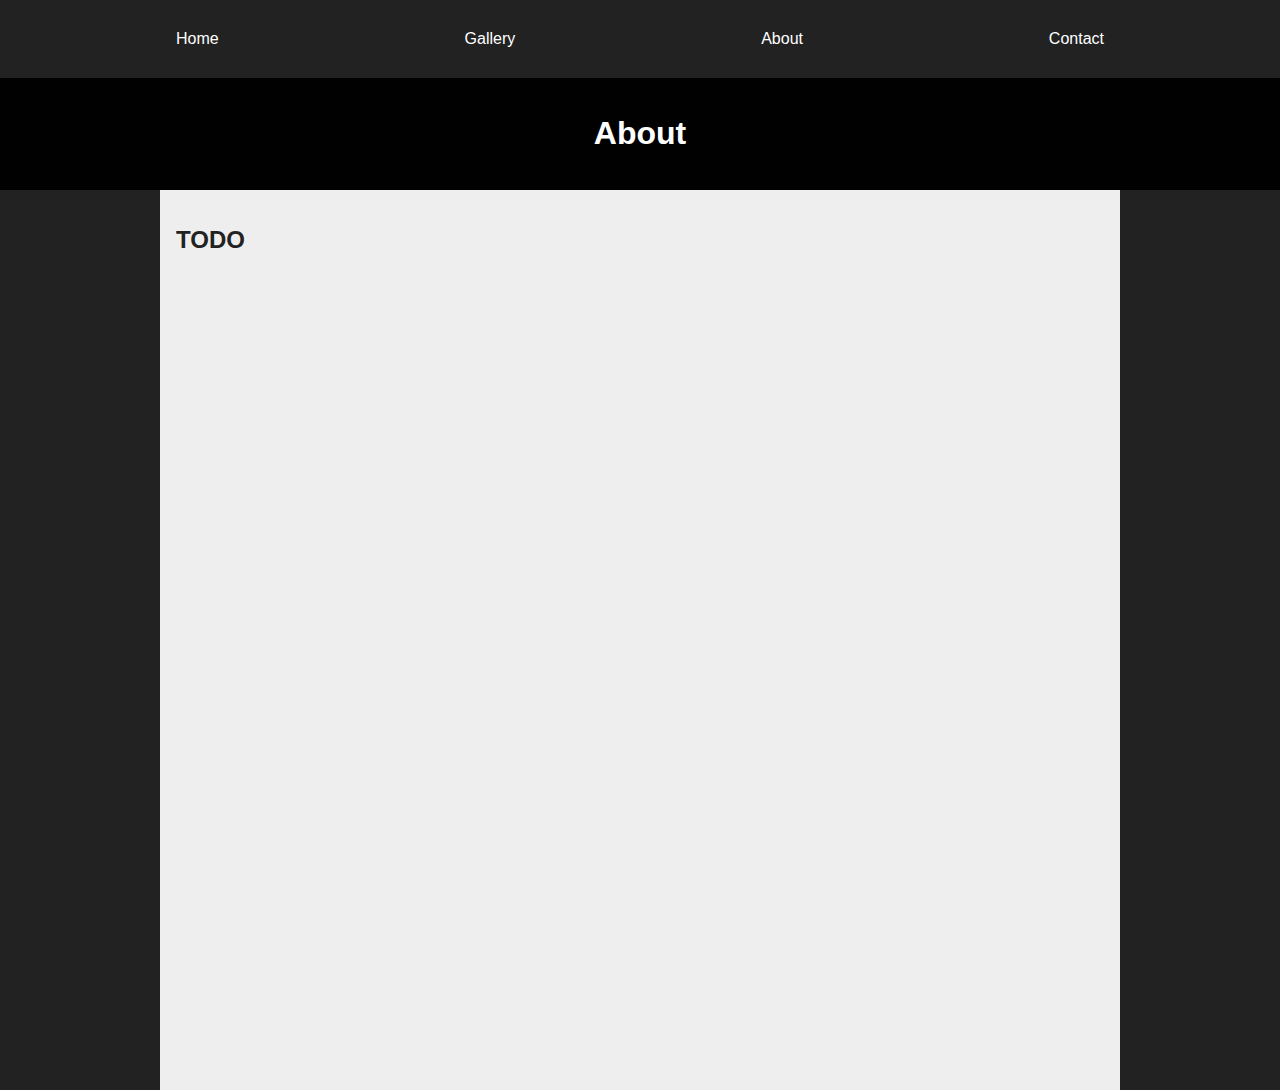
==== about.html @ b17afea5 "fleshed out skeleton with placeholders" ====
<!DOCTYPE html>
<html>
    <head>
        <title>About - AI Art</title>
        <link rel="stylesheet" type="text/css" href="css/site.css" />
    </head>

    <body>
        <div class="page">
            <div class="navHolder">
                <div class="nav">
                    <ul>
                        <li><a href="index.html">Home</a></li>
                        <li><a href="gallery.html">Gallery</a></li>
                        <li><a href="about.html" class="selected">About</a></li>
                        <li><a href="contact.html">Contact</a></li>
                    </ul>
                </div>
            </div>
            <div class="header">
                <h1>About</h1>
            </div>
            <div class="innerpage">
                <h2>TODO</h2>
            </div>
        </div>
    </body>
</html>
---- css/site.css ----
* {
    box-sizing: border-box;
}

body {
    padding: 0;
    margin: 0;
    background-color: #010101;
    font-family: "Roboto", sans-serif;
}

img {
    max-width: 100%;
}

.page {
    background-color: #222;
}

.header {
    background-color: #010101;
    color: #fff;
    padding-top: 1rem;
    padding-bottom: 1rem;
    text-align: center;
}

.innerpage {
    background-color: #eee;
    color: #222;
    max-width: 960px;
    margin: 0 auto;
    padding: 1rem;
    min-height: 100vh;
}

.navHolder {
    background-color: #222;
    color: #fff;
    padding-top: 1rem;
    padding-bottom: 1rem;
    text-align: center;
}

.nav {
    max-width: 960px;
    margin: 0 auto;
}

.nav ul {
    list-style-type: none;
    margin: 0;
    padding: 0;
    overflow: hidden;
    display: flex;
    flex-wrap: wrap;
    justify-content: space-between;
}

.nav li a {
    display: block;
    color: #fff;
    text-align: center;
    padding: 14px 16px;
    text-decoration: none;
}

.gallery {
    display: flex;
    flex-direction: column;
    flex-wrap: wrap;
    justify-content: center;
}

.gallery .imageCompareBlock {
    width: 100%;
    display: flex;
    flex-direction: column;
}

.gallery .imageCompareBlock .originalImage,
.gallery .imageCompareBlock .aiImage {
    display: flex;
    flex-wrap: wrap;
    justify-content: space-around;
    margin-bottom: 1rem;
}

.gallery .imageCompareBlock .originalImage::before,
.gallery .imageCompareBlock .aiImage::before {
    width: 100%;
}

.gallery .imageCompareBlock .originalImage::before {
    content: "Original Image";
}

.gallery .imageCompareBlock .aiImage::before {
    content: "AI Image";
}

.gallery .imageCompareBlock .originalImage img,
.gallery .imageCompareBlock .aiImage img {
    flex-shrink: 0;
    flex-grow: 0;
    max-width: 100%;
    height: auto;
}
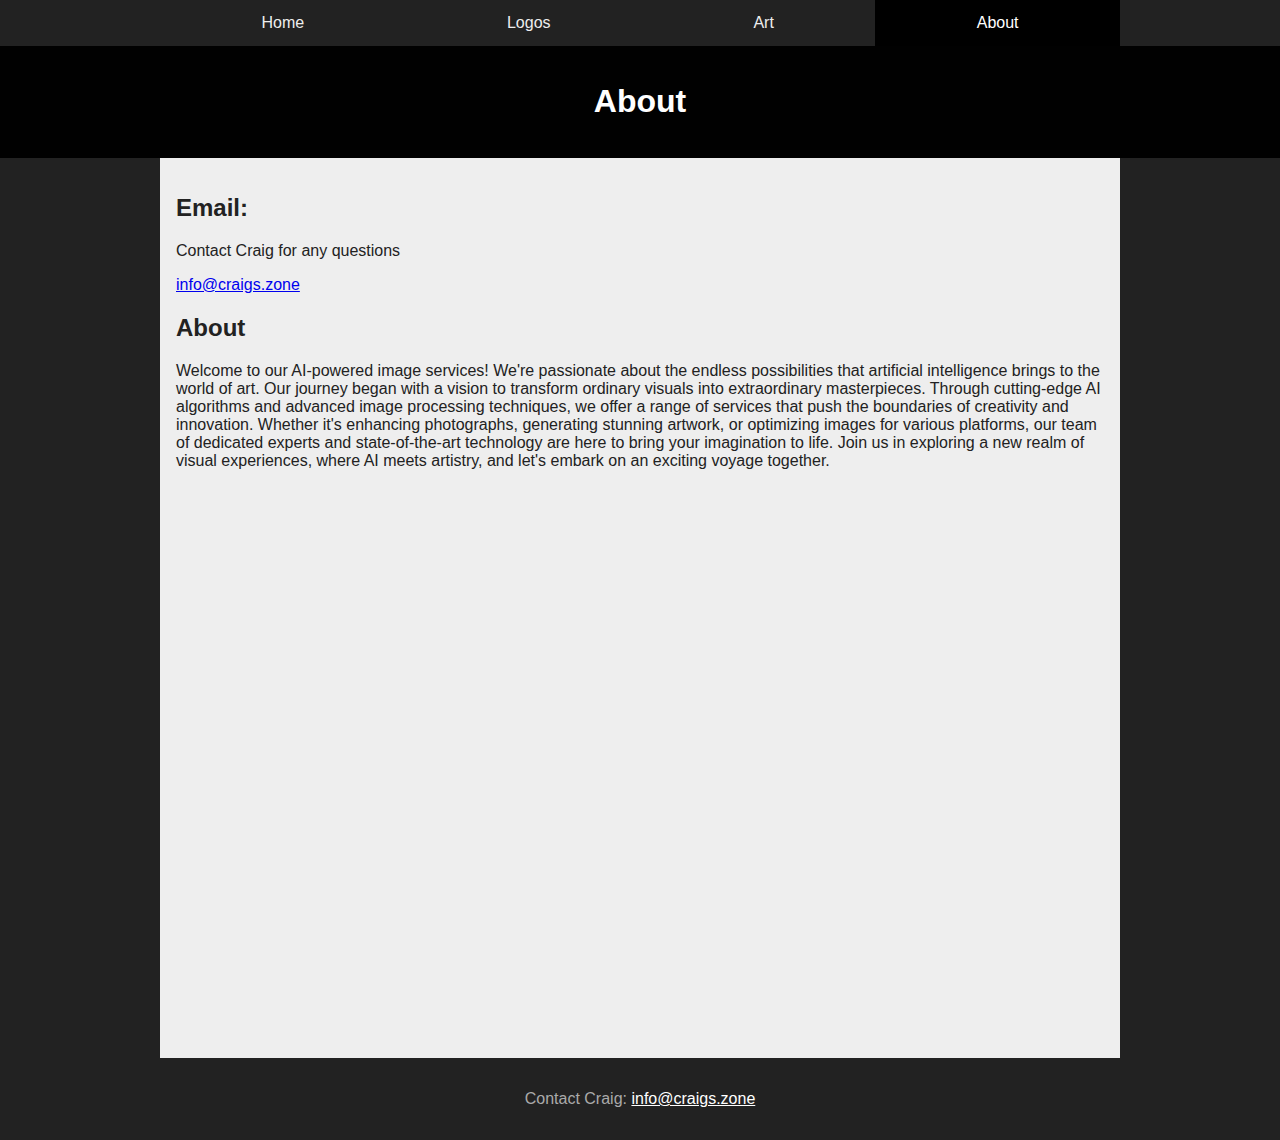
==== commit 531681ec: "move images to better folder structure" ====
--- a/about.html
+++ b/about.html
@@ -1,6 +1,11 @@
 <!DOCTYPE html>
 <html>
     <head>
+        <meta
+            name="viewport"
+            content="width=device-width, initial-scale=1, maximum-scale=1"
+        />
+        <meta charset="UTF-8" />
         <title>About - AI Art</title>
         <link rel="stylesheet" type="text/css" href="css/site.css" />
     </head>
@@ -11,9 +16,9 @@
                 <div class="nav">
                     <ul>
                         <li><a href="index.html">Home</a></li>
-                        <li><a href="gallery.html">Gallery</a></li>
-                        <li><a href="about.html" class="selected">About</a></li>
-                        <li><a href="contact.html">Contact</a></li>
+                        <li><a href="gallery.html">Logos</a></li>
+                        <li><a href="galleryPlain.html">Art</a></li>
+                        <li><a class="selected" href="about.html">About</a></li>
                     </ul>
                 </div>
             </div>
@@ -21,7 +26,34 @@
                 <h1>About</h1>
             </div>
             <div class="innerpage">
-                <h2>TODO</h2>
+                <h2>Email:</h2>
+                <p>Contact Craig for any questions</p>
+                <a href="mailto:info@craigs.zone">info@craigs.zone</a>
+                <h2>About</h2>
+                <p>
+                    Welcome to our AI-powered image services! We're passionate
+                    about the endless possibilities that artificial intelligence
+                    brings to the world of art. Our journey began with a vision
+                    to transform ordinary visuals into extraordinary
+                    masterpieces. Through cutting-edge AI algorithms and
+                    advanced image processing techniques, we offer a range of
+                    services that push the boundaries of creativity and
+                    innovation. Whether it's enhancing photographs, generating
+                    stunning artwork, or optimizing images for various
+                    platforms, our team of dedicated experts and
+                    state-of-the-art technology are here to bring your
+                    imagination to life. Join us in exploring a new realm of
+                    visual experiences, where AI meets artistry, and let's
+                    embark on an exciting voyage together.
+                </p>
+            </div>
+            <div class="footerHolder">
+                <div class="footer">
+                    <p>
+                        Contact Craig:
+                        <a href="mailto:info@craigs.zone">info@craigs.zone</a>
+                    </p>
+                </div>
             </div>
         </div>
     </body>
--- a/css/site.css
+++ b/css/site.css
@@ -37,8 +37,6 @@
 .navHolder {
     background-color: #222;
     color: #fff;
-    padding-top: 1rem;
-    padding-bottom: 1rem;
     text-align: center;
 }
 
@@ -57,12 +55,39 @@
     justify-content: space-between;
 }
 
+.nav ul li {
+    flex-grow: 1;
+    background-color: #222;
+}
+
 .nav li a {
     display: block;
-    color: #fff;
+    color: #eee;
     text-align: center;
     padding: 14px 16px;
     text-decoration: none;
+}
+
+.nav li a.selected {
+    background-color: #000;
+    color: #fff;
+}
+
+.footerHolder {
+    max-width: 960px;
+    margin: 0 auto;
+}
+
+.footer {
+    background-color: #222;
+    color: #aaa;
+    padding-top: 1rem;
+    padding-bottom: 1rem;
+    text-align: center;
+}
+
+.footer a {
+    color: #fff;
 }
 
 .gallery {
@@ -84,6 +109,7 @@
     flex-wrap: wrap;
     justify-content: space-around;
     margin-bottom: 1rem;
+    border-top: 2px solid #888;
 }
 
 .gallery .imageCompareBlock .originalImage::before,
@@ -95,9 +121,16 @@
     content: "Original Image";
 }
 
-.gallery .imageCompareBlock .aiImage::before {
+.gallery .imageCompareBlock label {
+    width: 100%;
+    color: #444;
+    font-size: 2em;
+    font-weight: bold;
+}
+
+/* .gallery .imageCompareBlock .aiImage::before {
     content: "AI Image";
-}
+} */
 
 .gallery .imageCompareBlock .originalImage img,
 .gallery .imageCompareBlock .aiImage img {
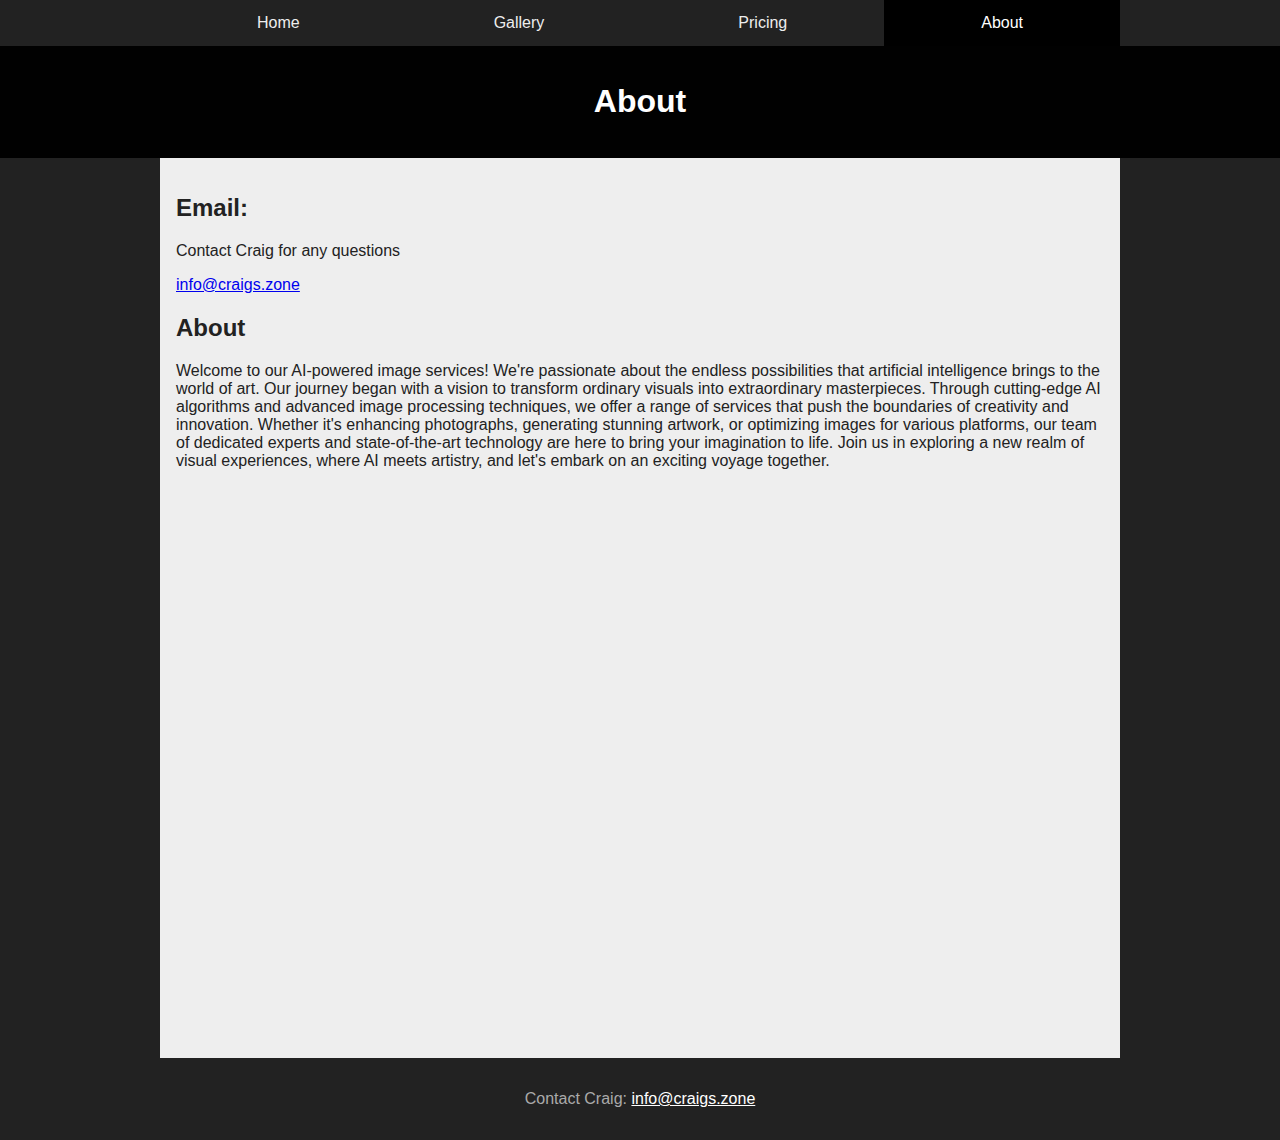
==== commit b1657cc7: "added and sorted images" ====
--- a/about.html
+++ b/about.html
@@ -16,8 +16,8 @@
                 <div class="nav">
                     <ul>
                         <li><a href="index.html">Home</a></li>
-                        <li><a href="gallery.html">Logos</a></li>
-                        <li><a href="galleryPlain.html">Art</a></li>
+                        <li><a href="gallery.html">Gallery</a></li>
+                        <li><a href="pricing.html">Pricing</a></li>
                         <li><a class="selected" href="about.html">About</a></li>
                     </ul>
                 </div>
--- a/css/site.css
+++ b/css/site.css
@@ -128,6 +128,13 @@
     font-weight: bold;
 }
 
+.gallery .imageCompareBlock .imageGrid {
+    display: grid;
+    grid-template-columns: repeat(2, 1fr);
+    grid-gap: 1rem;
+    margin-bottom: 1rem;
+}
+
 /* .gallery .imageCompareBlock .aiImage::before {
     content: "AI Image";
 } */
@@ -139,3 +146,29 @@
     max-width: 100%;
     height: auto;
 }
+
+.priceTable {
+    width: 100%;
+    border-collapse: collapse;
+}
+
+.priceTable th {
+    background-color: #222;
+    color: #fff;
+    text-align: center;
+    padding-top: 1rem;
+    padding-bottom: 1rem;
+}
+
+.priceTable tr:nth-child(even) {
+    background-color: #ddd;
+}
+
+@media screen and (max-width: 768px) {
+    .nav ul li {
+        width: 100%;
+    }
+    .gallery .imageCompareBlock .imageGrid {
+        grid-template-columns: repeat(1, 1fr);
+    }
+}
